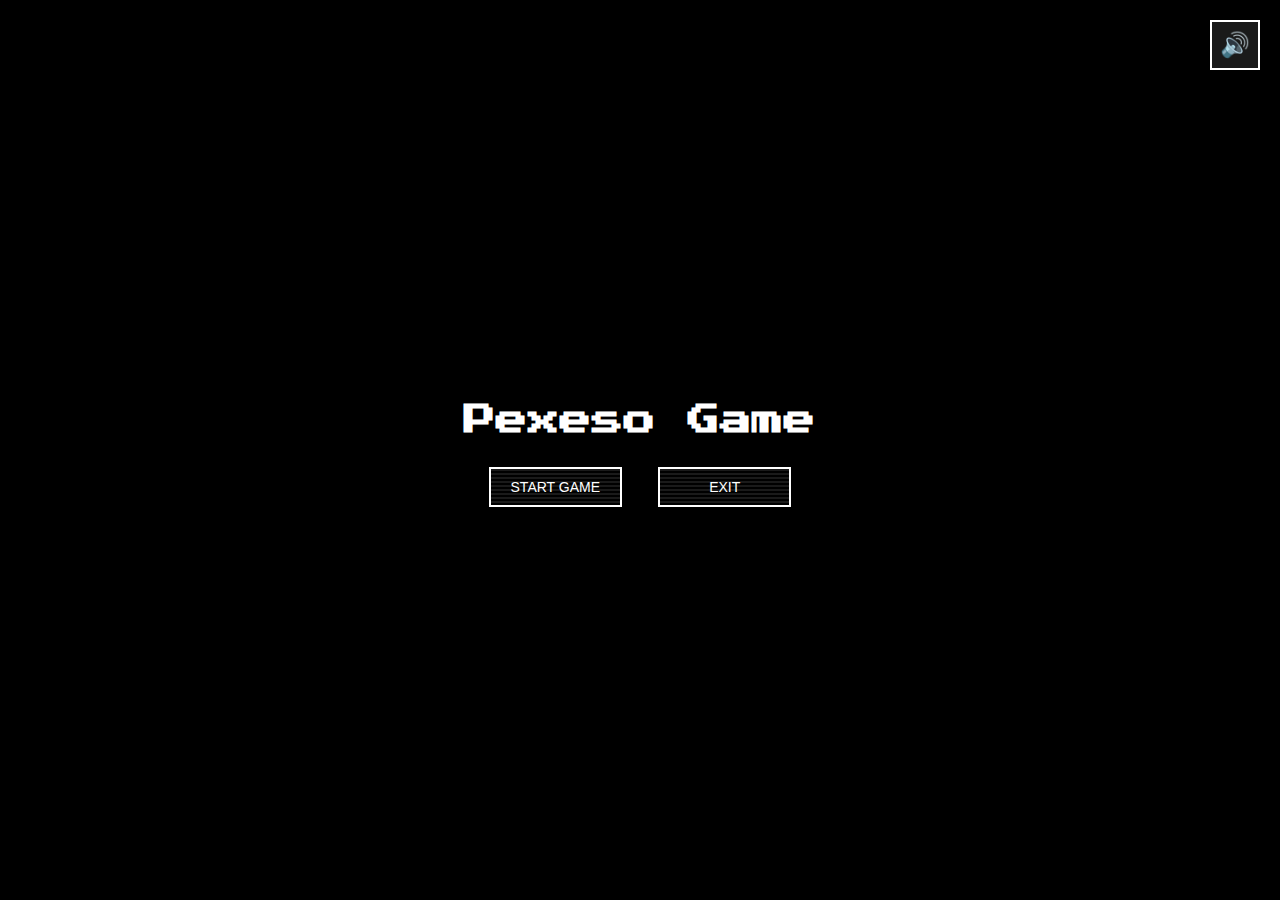
==== games/pexeso/index.html @ 96e0d60a "pexeso game" ====
<!DOCTYPE html>
<html lang="en">
<head>
    <meta charset="UTF-8">
    <meta name="viewport" content="width=device-width, initial-scale=1.0">
    <title>Pexeso Game</title>
    <link rel="stylesheet" href="./css/styles.css"/>
    <link rel="icon" type="image/png" href="./assets/images/favicon.png">
</head>
<body>

    <div id="introScreen">
        <h1>Pexeso Game</h1>
        <button class="button" onclick="showBoardSelection()">Start Game</button>
        <button class="button" onclick="exitGame()">Exit</button>
    </div>
    
    <div id="boardSelectionScreen" class="hidden">
        <h2>Select Difficulty</h2>
        <button class="button" onclick="setDifficulty('Easy')">Easy</button>
        <button class="button" onclick="setDifficulty('Medium')">Medium</button>
        <button class="button" onclick="setDifficulty('Hard')">Hard</button>
        <button class="button" onclick="setDifficulty('Insane')">Insane</button>
        <p id="selectedDifficulty">Difficulty: None</p>
        <h2>Select Board Size</h2>
        <button class="button" onclick="startGame(2)">2x2</button>
        <button class="button" onclick="startGame(4)">4x4</button>
        <button class="button" onclick="startGame(6)">6x6</button>
        <button class="button" onclick="startGame(8)">8x8</button>
    </div>
    
    <div id="gameScreen" class="hidden">
        <h1>Pexeso Game</h1>
        <div id="difficultyDisplay">Mode: <span id="difficultyText"></span></div>
        <p id="timerDisplay" class="hidden">Time Left: <span id="timeLeft"></span></p>
        <div class="game-container" id="game"></div>
    </div>
    
    <div id="endScreen" class="hidden">
        <p id="message"></p>
        <button class="button" onclick="showBoardSelection()">Restart</button>
        <button class="button" onclick="exitGame()">Exit</button>
    </div>
    

    <audio id="backgroundMusic" src="./assets/music/music.mp3" autoplay loop>
        Your browser does not support the audio element.
    </audio>

    
    <button id="musicToggle" class="music-button" onclick="toggleMusic()">
        <span id="musicIcon">🔊</span>
    </button>
    
    
    <script src="./scripts/game.js"></script>
    <script src="./scripts/music.js"></script>
</body>
</html>
---- games/pexeso/css/styles.css ----
@import url('https://fonts.googleapis.com/css2?family=Press+Start+2P&display=swap');

        body {
            display: flex;
            flex-direction: column;
            align-items: center;
            justify-content: center;
            height: 100vh;
            background-color: #000;
            color: white;
            font-family: 'Press Start 2P', cursive;
            text-align: center;
            overflow: hidden;
        }

        html, body {
            overflow-x: hidden; 
            width: 100%;
            height: 100%;
            margin: 0;
            padding: 0;
            display: flex;
            justify-content: center;
            align-items: center;
        }
        
        .hidden {
            display: none;
        }
        
        .button {
            margin: 10px;
            padding: 10px 20px;
            background: transparent;
            color: white;
            border: 2px solid white;
            font-size: 14px;
            cursor: pointer;
            text-transform: uppercase;
            width: 133.469px;
        }
        
        .button:hover {
            background: white;
            color: black;
        }

        .game-container {
            display: grid;
            grid-template-columns: repeat(auto-fit, minmax(50px, 1fr)); 
            gap: 5px;
            max-width: max-content; 
            max-height: 100vh; 
            padding: 10px;
            margin: auto;
            box-sizing: border-box;
            place-items: center;
            overflow-y: auto;
        }

        .grid-2 { grid-template-columns: repeat(2, 80px); }
        .grid-4 { grid-template-columns: repeat(4, 80px); }
        .grid-6 { grid-template-columns: repeat(6, 80px); }
        .grid-8 { grid-template-columns: repeat(8, 80px); }

        .card {
            width: 100%; 
            aspect-ratio: 1 / 1; 
            max-width: 80px;
            font-size: 1.5rem;
            cursor: pointer;
        }

        @media (max-width: 730px) {
            html, body {
                overflow-y: hidden;
            }

            .game-container {
                display: flex;
                flex-wrap: wrap;
                justify-content: center;
            }
        
            .card {
                max-width: 80px; 
                font-size: 1.2rem; 
            }
        }
        
        .card-inner {
            width: 100%;
            height: 100%;
            position: relative;
            transform-style: preserve-3d;
            transition: transform 0.6s ease-in-out;
        }
        
        .card.flipped .card-inner {
            transform: rotateY(180deg);
        }
        
        .card-front,
        .card-back {
            width: 100%;
            height: 100%;
            position: absolute;
            backface-visibility: hidden;
            display: flex;
            align-items: center;
            justify-content: center;
            font-size: 24px;
            background: white;
            color: black;
            border-radius: 5px;
        }
        
        .card-front {
            background: #444;
        }
        
        .card-back {
            transform: rotateY(180deg);
            background: #666;
        }
        
        @keyframes fadeOut {
            to {
                opacity: 0;
                visibility: hidden;
                transform: scale(0.8);
            }
        }

        @keyframes pixelateFadeOut {
            0% {
                opacity: 1;
                filter: none;
                transform: scale(1);
            }
            25% {
                opacity: 0.8;
                filter: blur(1px);
            }
            50% {
                opacity: 0.5;
                filter: blur(3px);
            }
            75% {
                opacity: 0.2;
                filter: blur(6px);
            }
            100% {
                opacity: 0;
                filter: blur(10px);
                transform: scale(0.8);
            }
        }
        
        .matched {
            animation: pixelateFadeOut 0.6s forwards;
        }
        

        /* End message animation */
        #message {
            font-size: 36px;
            white-space: nowrap;
            opacity: 0;
        }

        .show-message {
            opacity: 1;
            animation: slide-in 1s forwards;
        }

        @keyframes slide-in {
            from {
                transform: translateX(100%);
                opacity: 0;
            }
            to {
                transform: translateX(0);
                opacity: 1;
            }
        }

        @keyframes pixelate {
            0% { transform: scale(1.02); filter: contrast(120%) brightness(110%); }
            50% { transform: scale(1.05); filter: contrast(90%) brightness(90%); } 
            100% { transform: scale(1.02); filter: contrast(120%) brightness(110%); } 
        }
        
        @keyframes scanline {
            0% { background-position: 0 0; }
            100% { background-position: 0 100px; }
        }
        
         .button {
            animation: pixelate 0.2s infinite alternate;
            background-image: linear-gradient(
                rgba(255,255,255,0.1) 50%,
                rgba(0,0,0,0.1) 50%
            );
            background-size: 100% 4px;
            animation: scanline 0.5s linear infinite, pixelate 0.2s infinite alternate, glitchColor 0.2s infinite alternate;
        }

        @keyframes glitchColor {
            0% { text-shadow: -2px 0 red, 2px 0 cyan; }
            50% { text-shadow: 2px 0 red, -2px 0 cyan; }
            100% { text-shadow: -2px 0 red, 2px 0 cyan; }
        }

        /* MusicButton */

        @keyframes dance {
            0% { transform: rotate(0deg) scale(1); }
            25% { transform: rotate(-10deg) scale(1.1); }
            50% { transform: rotate(10deg) scale(1); }
            75% { transform: rotate(-5deg) scale(1.05); }
            100% { transform: rotate(0deg) scale(1); }
        }
        
        .dancing {
            animation: dance 0.5s infinite alternate ease-in-out;
        }
        
        .music-button {
            position: absolute;
            top: 20px;
            right: 20px;
            width: 50px;
            height: 50px;
            background-color: rgba(255, 255, 255, 0.1);
            border: 2px solid white;
            display: flex;
            align-items: center;
            justify-content: center;
            cursor: pointer;
            transition: 0.3s ease;
        }
        
        .music-button:hover {
            background-color: white;
        }
        
        .music-button span {
            font-size: 24px;
            color: white;
            transition: 0.3s ease;
        }
        
        .music-button:hover span {
            color: black;
        }

        @keyframes flashRed {
            0% { background-color: #000; }
            25% { background-color: red; }
            50% { background-color: #000; }
            75% { background-color: red; }
            100% { background-color: #000; }
        }
        
        .flash-red {
            animation: flashRed 0.8s ease-in-out;
        }

        /* gameShuffling */

        @keyframes fadeOut {
            0% { opacity: 1; transform: scale(1); }
            50% { opacity: 0; transform: scale(0.8); }
            100% { opacity: 0; transform: scale(0.8); }
        }
        
        @keyframes fadeIn {
            0% { opacity: 0; transform: scale(0.8); }
            50% { opacity: 0; transform: scale(0.8); }
            100% { opacity: 1; transform: scale(1); }
        }

        @keyframes shake {
            0%, 100% { transform: translateX(0); }
            25% { transform: translateX(-5px); }
            50% { transform: translateX(5px); }
            75% { transform: translateX(-5px); }
        }

        .game-container.shuffling {
            animation: shake 0.5s ease-in-out, fadeOut 0.5s ease-in-out;
        }

        .game-container.shuffled {
            animation: fadeIn 0.5s ease-in-out;
        }
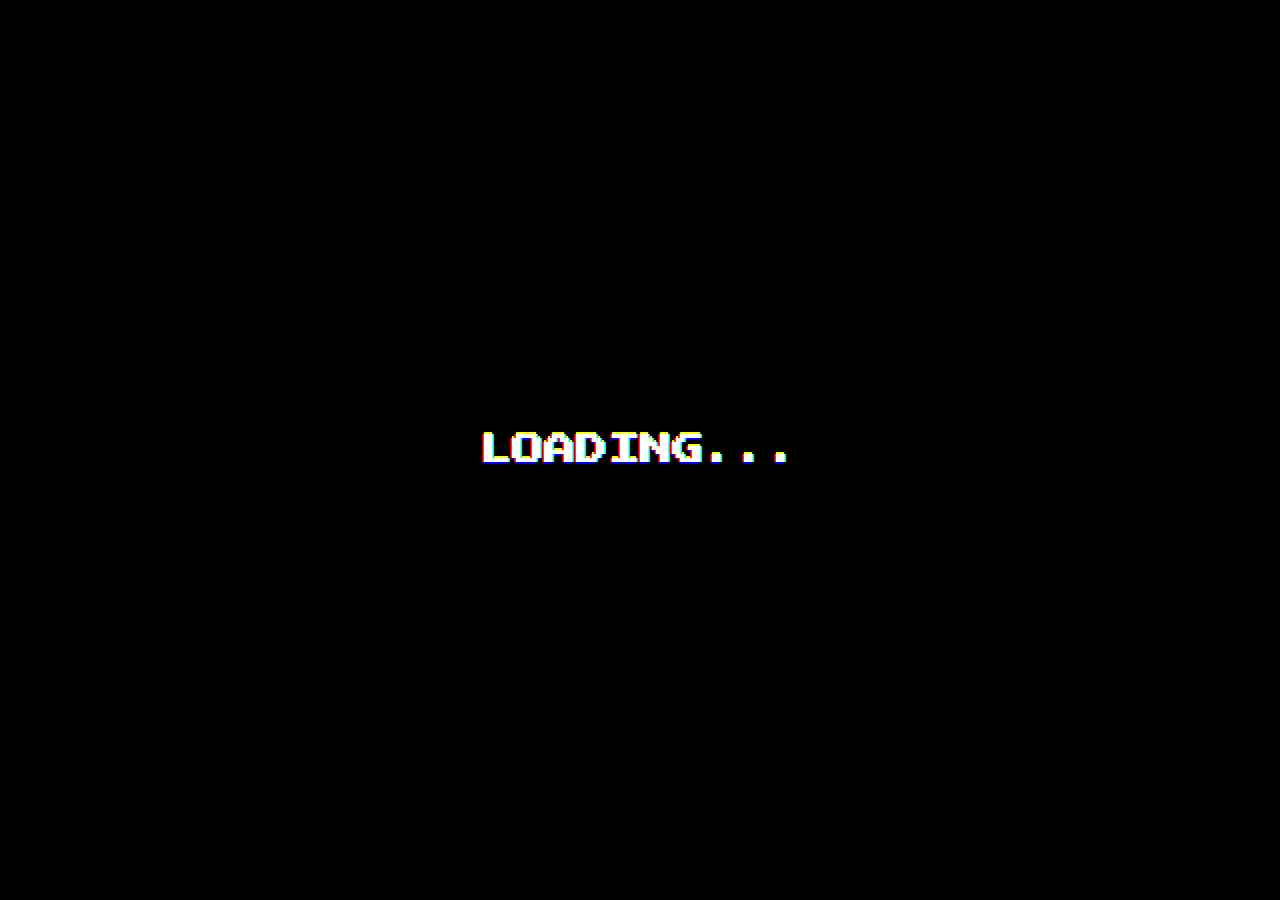
==== commit 350ff129: "projects.html updates" ====
--- a/games/pexeso/index.html
+++ b/games/pexeso/index.html
@@ -8,6 +8,10 @@
     <link rel="icon" type="image/png" href="./assets/images/favicon.png">
 </head>
 <body>
+
+    <div id="loadingScreen" class="loading-screen">
+        <div class="loading-text">LOADING...</div>
+    </div>
 
     <div id="introScreen">
         <h1>Pexeso Game</h1>
@@ -22,6 +26,7 @@
         <button class="button" onclick="setDifficulty('Hard')">Hard</button>
         <button class="button" onclick="setDifficulty('Insane')">Insane</button>
         <p id="selectedDifficulty">Difficulty: None</p>
+        <p id="difficultyDescription" class="difficulty-description">Choose a difficulty level.</p>
         <h2>Select Board Size</h2>
         <button class="button" onclick="startGame(2)">2x2</button>
         <button class="button" onclick="startGame(4)">4x4</button>
@@ -38,6 +43,7 @@
     
     <div id="endScreen" class="hidden">
         <p id="message"></p>
+        <button class="button" onclick="goToMenu()">Menu</button>
         <button class="button" onclick="showBoardSelection()">Restart</button>
         <button class="button" onclick="exitGame()">Exit</button>
     </div>
@@ -55,5 +61,6 @@
     
     <script src="./scripts/game.js"></script>
     <script src="./scripts/music.js"></script>
+    <script src="./scripts/load-animation.js"></script>
 </body>
 </html>
--- a/games/pexeso/css/styles.css
+++ b/games/pexeso/css/styles.css
@@ -255,6 +255,8 @@
             color: black;
         }
 
+        /* Flash Wrong */
+
         @keyframes flashRed {
             0% { background-color: #000; }
             25% { background-color: red; }
@@ -267,6 +269,20 @@
             animation: flashRed 0.8s ease-in-out;
         }
 
+        /* Flash Success */
+
+        @keyframes flashGreen {
+            0% { background-color: #000; }
+            25% { background-color: green; }
+            50% { background-color: #000; }
+            75% { background-color: green; }
+            100% { background-color: #000; }
+        }
+
+        .flash-green {
+            animation: flashGreen 0.8s ease-in-out;
+        }
+
         /* gameShuffling */
 
         @keyframes fadeOut {
@@ -295,5 +311,57 @@
         .game-container.shuffled {
             animation: fadeIn 0.5s ease-in-out;
         }
+
+        /* Loading Screen Animation */
+
+        .loading-screen {
+            position: fixed;
+            top: 0;
+            left: 0;
+            width: 100vw;
+            height: 100vh;
+            background-color: black;
+            display: flex;
+            justify-content: center;
+            align-items: center;
+            color: white;
+            font-size: 2rem;
+            font-family: 'Press Start 2P', cursive;
+            animation: glitch 1s infinite alternate;
+            z-index: 9999;
+            transition: opacity 1s ease-in-out;
+        }
+        
+        .loading-screen.hidden {
+            opacity: 0;
+            pointer-events: none;
+        }
+        
+        .loading-text {
+            text-shadow: 
+                -2px 0 red, 
+                2px 0 cyan, 
+                0 -2px yellow, 
+                0 2px blue;
+            animation: glitchLoad 1s infinite alternate;
+        }
+        
+        @keyframes glitchLoad {
+            0% {
+                transform: translate(0);
+            }
+            25% {
+                transform: translate(2px, -2px);
+            }
+            50% {
+                transform: translate(-2px, 2px);
+            }
+            75% {
+                transform: translate(2px, 2px);
+            }
+            100% {
+                transform: translate(0);
+            }
+        }
         
         